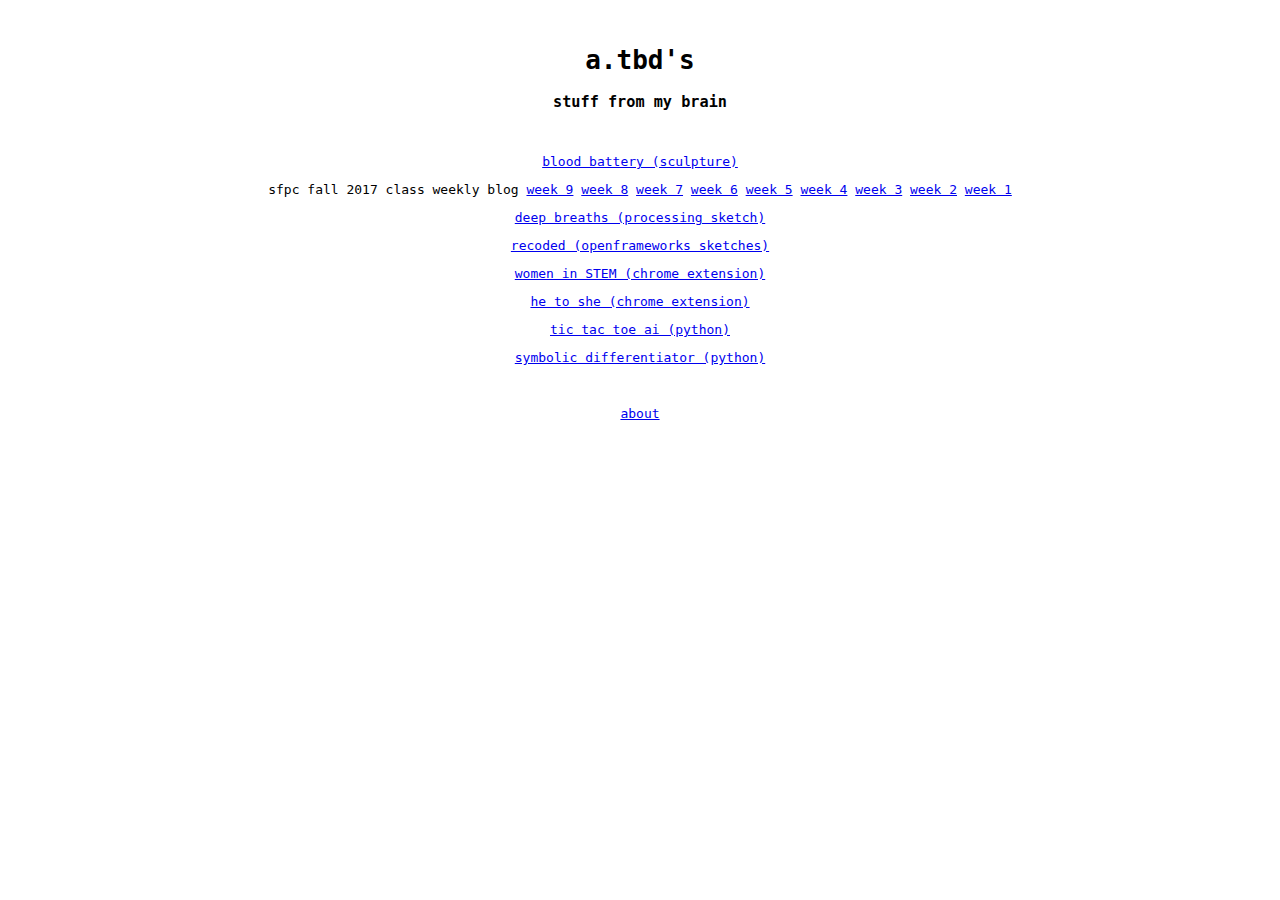
==== index.html @ 3b0b8ae4 "added week 9 to blog list" ====
<!DOCTYPE html>
<html lang="en">
  <head>
    <meta charset="utf-8">
    <meta http-equiv="X-UA-Compatible" content="IE=Edge">
    <title>

    </title>
    <meta name="author" content="ann tbd">
    <meta name="description" content="a.tbd presents stuff from my brain">
    <meta name="viewport" content="width=device-width, initial-scale=1">
    <link rel="stylesheet" href="tachyons/css/tachyons.css">
  </head>
  <body>
    <h1>a.tbd's</h1>
    <h3>stuff from my brain</h3>
    <br>
    <p><a href="blood.html">blood battery (sculpture)</a></p>
    <p>sfpc fall 2017 class weekly blog 
        <a href="https://medium.com/sfpc/fall-2017-wrapping-up-676153cc4e12">week 9</a>
        <a href="http://blog.sfpc.io/post/168159756596/fall-2017-week-8">week 8</a> 
        <a href="http://blog.sfpc.io/post/166960433811/fall-2017-week-7">week 7</a>
        <a href="http://blog.sfpc.io/post/166744077571/fall-2017-week-6">week 6</a>
        <a href="http://blog.sfpc.io/post/166533656606/fall-2017-week-5">week 5</a>
        <a href="http://blog.sfpc.io/post/166265597326/fall-2017-week-4">week 4</a>
        <a href="http://blog.sfpc.io/post/166077586576/fall-2017-week-3">week 3</a>
        <a href="http://blog.sfpc.io/post/165733127476/fall-2017-week-2">week 2</a>
        <a href="http://blog.sfpc.io/post/165486473766/fall-2017-week-1">week 1</a>
    </p>
    <p><a href="https://github.com/a-tbd/sketches">deep breaths (processing sketch)</a></p>
    <p><a href="https://github.com/a-tbd/SFPCRecreations">recoded (openframeworks sketches)</a></p>
    <p><a href="https://chrome.google.com/webstore/detail/radwomen-in-stem-with-eve/pccgobjllhmnkgafhpajephdhhlbobki">women in STEM (chrome extension)</a></p>
    <p><a href="https://chrome.google.com/webstore/detail/modify-he-to-she/blflkplknfahgnokpckmoocnlepepflh">he to she (chrome extension)</a></p>
    <p><a href="https://github.com/a-tbd/tictactoe/tree/master">tic tac toe ai (python)</a></p>
    <p><a href="https://github.com/a-tbd/symbolic_differentiator">symbolic differentiator (python)</a></p>
    <br>
    <p><a href="about.html">about</a></p>
  </body>
</html>

<style>
body {
    font-family: monospace;
    text-align: center;
    padding-top: 20px;
}
</style>
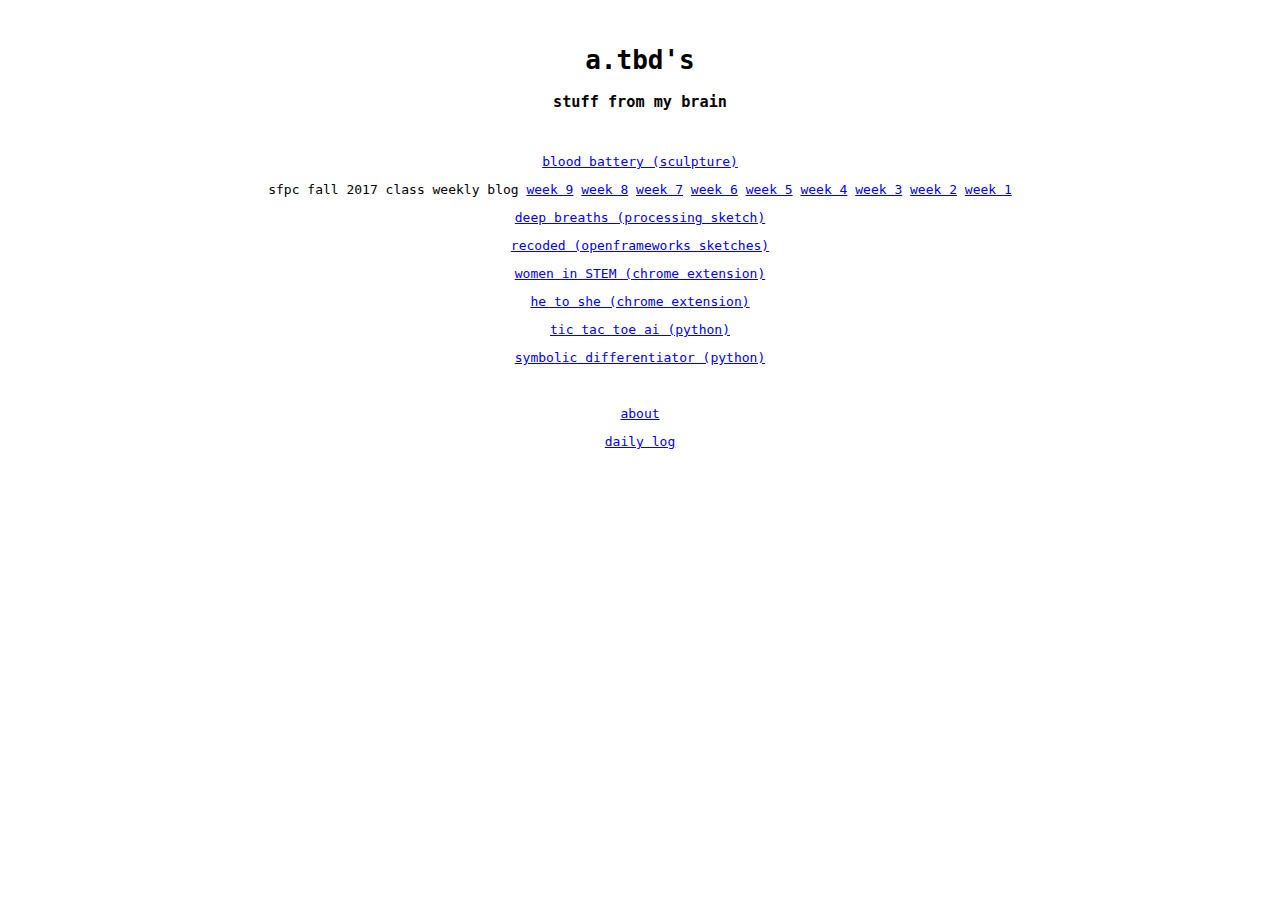
==== commit 202e8e59: "add img folder and daily log link" ====
--- a/index.html
+++ b/index.html
@@ -9,7 +9,6 @@
     <meta name="author" content="ann tbd">
     <meta name="description" content="a.tbd presents stuff from my brain">
     <meta name="viewport" content="width=device-width, initial-scale=1">
-    <link rel="stylesheet" href="tachyons/css/tachyons.css">
   </head>
   <body>
     <h1>a.tbd's</h1>
@@ -35,6 +34,7 @@
     <p><a href="https://github.com/a-tbd/symbolic_differentiator">symbolic differentiator (python)</a></p>
     <br>
     <p><a href="about.html">about</a></p>
+    <p><a href="https://www.notion.so/daily-log-63447c0c2fed42158cb9637cdb04e9af">daily log</a></p>
   </body>
 </html>
 
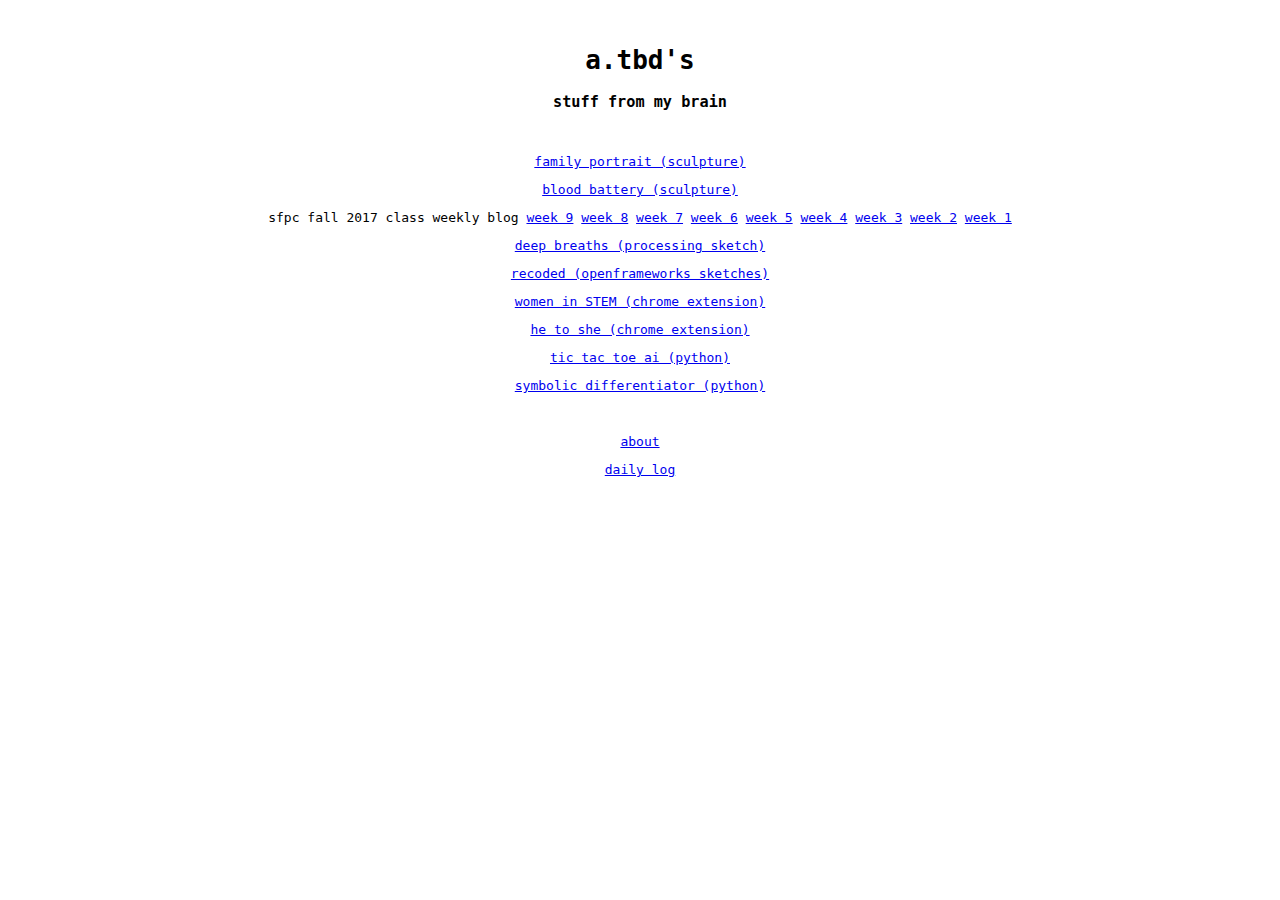
==== commit af660f8b: "first commit family portrait" ====
--- a/index.html
+++ b/index.html
@@ -14,6 +14,7 @@
     <h1>a.tbd's</h1>
     <h3>stuff from my brain</h3>
     <br>
+    <p><a href="family_portrait.html">family portrait (sculpture)</a></p>
     <p><a href="blood.html">blood battery (sculpture)</a></p>
     <p>sfpc fall 2017 class weekly blog 
         <a href="https://medium.com/sfpc/fall-2017-wrapping-up-676153cc4e12">week 9</a>
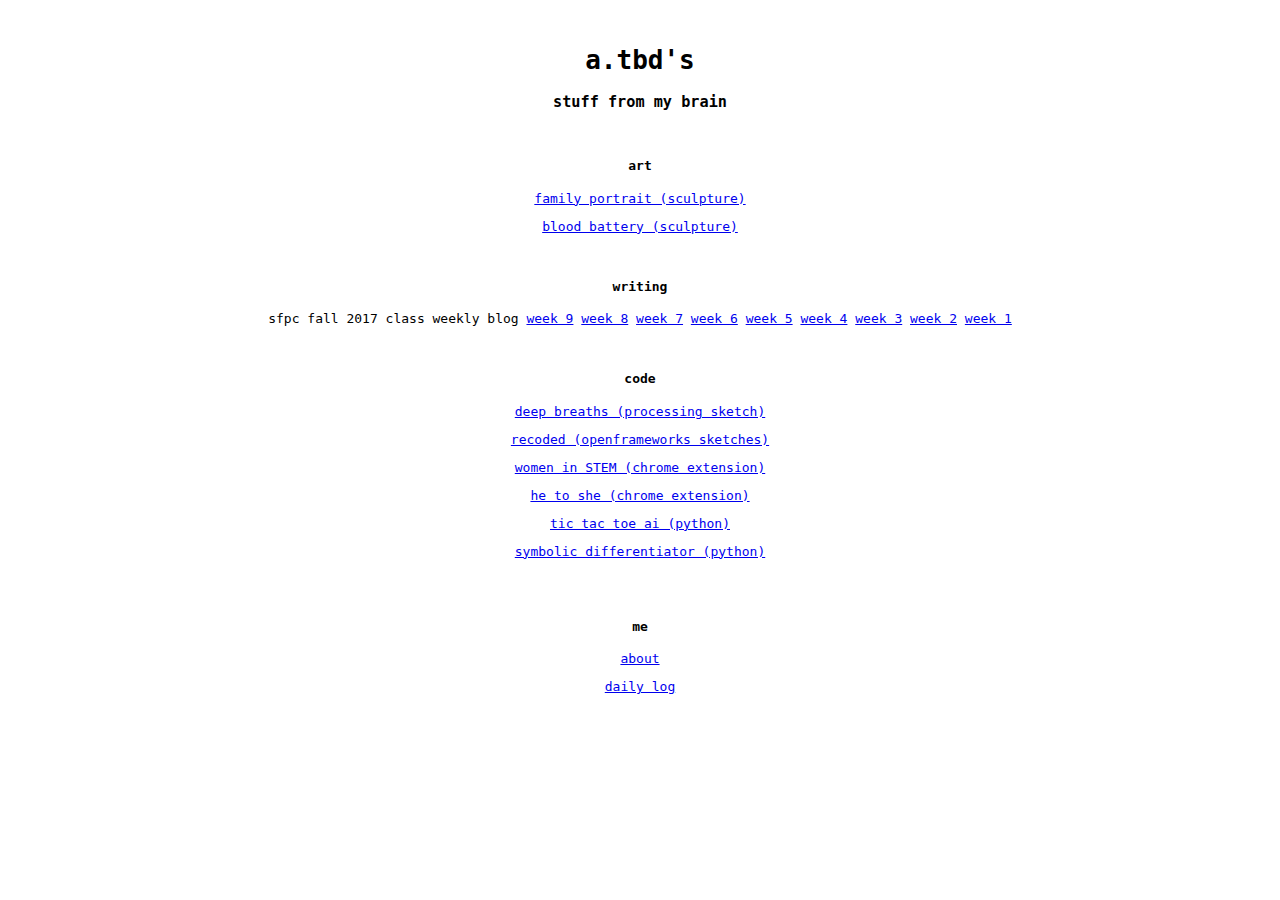
==== commit d4625de4: "added subsections" ====
--- a/index.html
+++ b/index.html
@@ -14,8 +14,12 @@
     <h1>a.tbd's</h1>
     <h3>stuff from my brain</h3>
     <br>
+    <h4>art</h4>
     <p><a href="family_portrait.html">family portrait (sculpture)</a></p>
     <p><a href="blood.html">blood battery (sculpture)</a></p>
+
+    <br>
+    <h4>writing</h4>
     <p>sfpc fall 2017 class weekly blog 
         <a href="https://medium.com/sfpc/fall-2017-wrapping-up-676153cc4e12">week 9</a>
         <a href="http://blog.sfpc.io/post/168159756596/fall-2017-week-8">week 8</a> 
@@ -27,6 +31,9 @@
         <a href="http://blog.sfpc.io/post/165733127476/fall-2017-week-2">week 2</a>
         <a href="http://blog.sfpc.io/post/165486473766/fall-2017-week-1">week 1</a>
     </p>
+
+    <br>
+    <h4>code</h4>
     <p><a href="https://github.com/a-tbd/sketches">deep breaths (processing sketch)</a></p>
     <p><a href="https://github.com/a-tbd/SFPCRecreations">recoded (openframeworks sketches)</a></p>
     <p><a href="https://chrome.google.com/webstore/detail/radwomen-in-stem-with-eve/pccgobjllhmnkgafhpajephdhhlbobki">women in STEM (chrome extension)</a></p>
@@ -34,6 +41,9 @@
     <p><a href="https://github.com/a-tbd/tictactoe/tree/master">tic tac toe ai (python)</a></p>
     <p><a href="https://github.com/a-tbd/symbolic_differentiator">symbolic differentiator (python)</a></p>
     <br>
+
+    <br>
+    <h4>me</h4>
     <p><a href="about.html">about</a></p>
     <p><a href="https://www.notion.so/daily-log-63447c0c2fed42158cb9637cdb04e9af">daily log</a></p>
   </body>
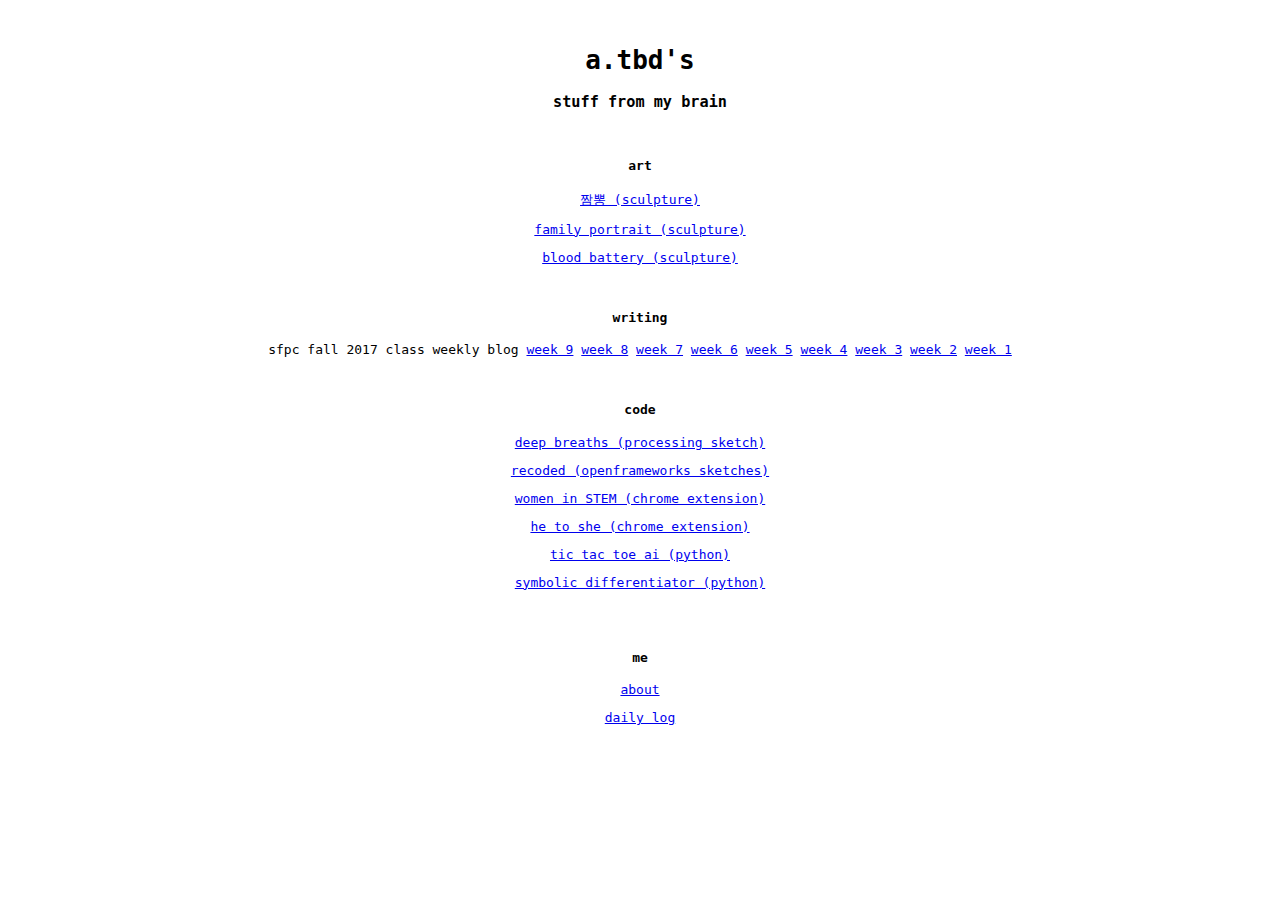
==== commit 24c0602f: "adding jjambbong" ====
--- a/index.html
+++ b/index.html
@@ -15,6 +15,7 @@
     <h3>stuff from my brain</h3>
     <br>
     <h4>art</h4>
+    <p><a href="jjambbong.html">짬뽕 (sculpture)</a></p>
     <p><a href="family_portrait.html">family portrait (sculpture)</a></p>
     <p><a href="blood.html">blood battery (sculpture)</a></p>
 
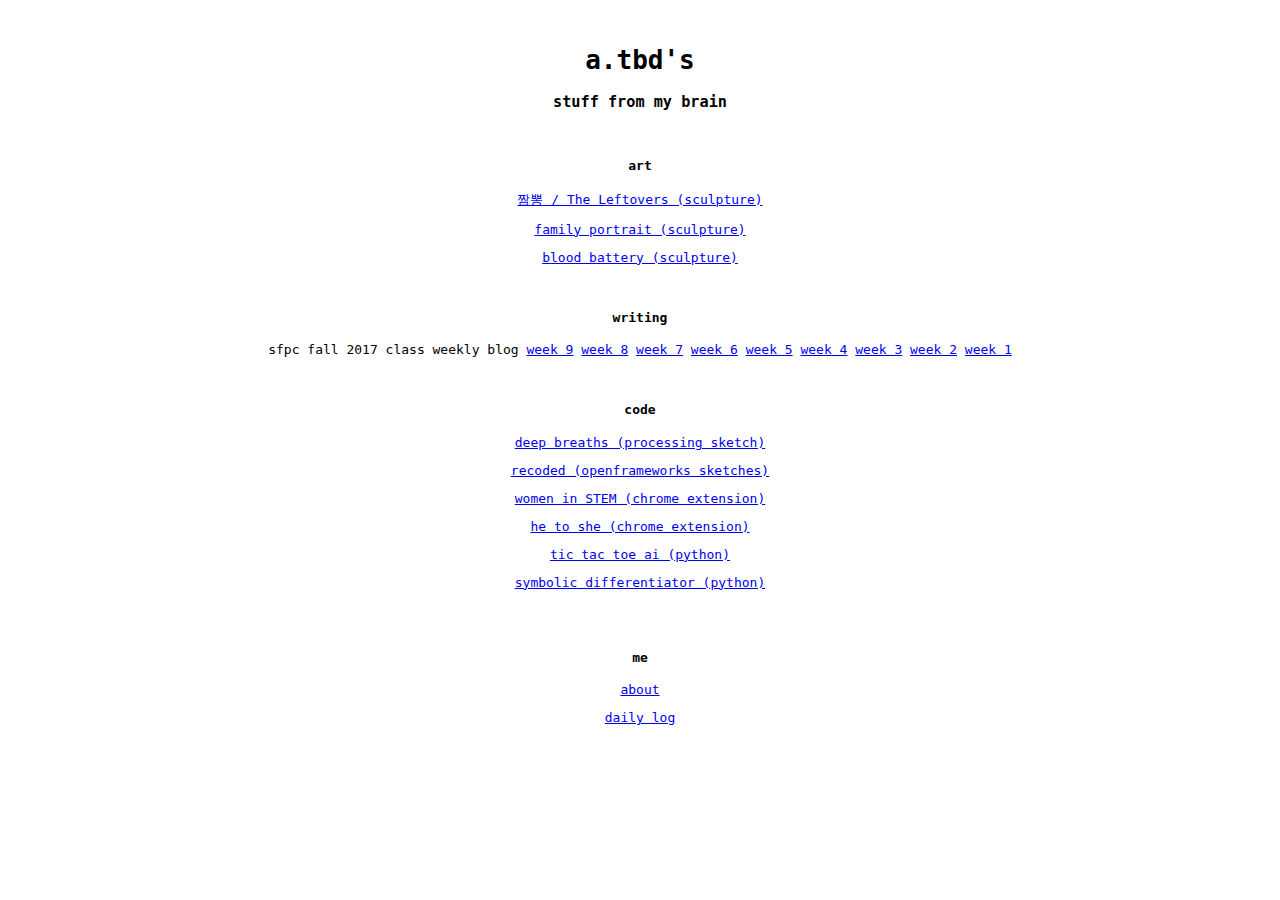
==== commit 3c6ed257: "remove family portrait text" ====
--- a/index.html
+++ b/index.html
@@ -15,7 +15,7 @@
     <h3>stuff from my brain</h3>
     <br>
     <h4>art</h4>
-    <p><a href="jjambbong.html">짬뽕 (sculpture)</a></p>
+    <p><a href="jjambbong.html">짬뽕 / The Leftovers (sculpture)</a></p>
     <p><a href="family_portrait.html">family portrait (sculpture)</a></p>
     <p><a href="blood.html">blood battery (sculpture)</a></p>
 
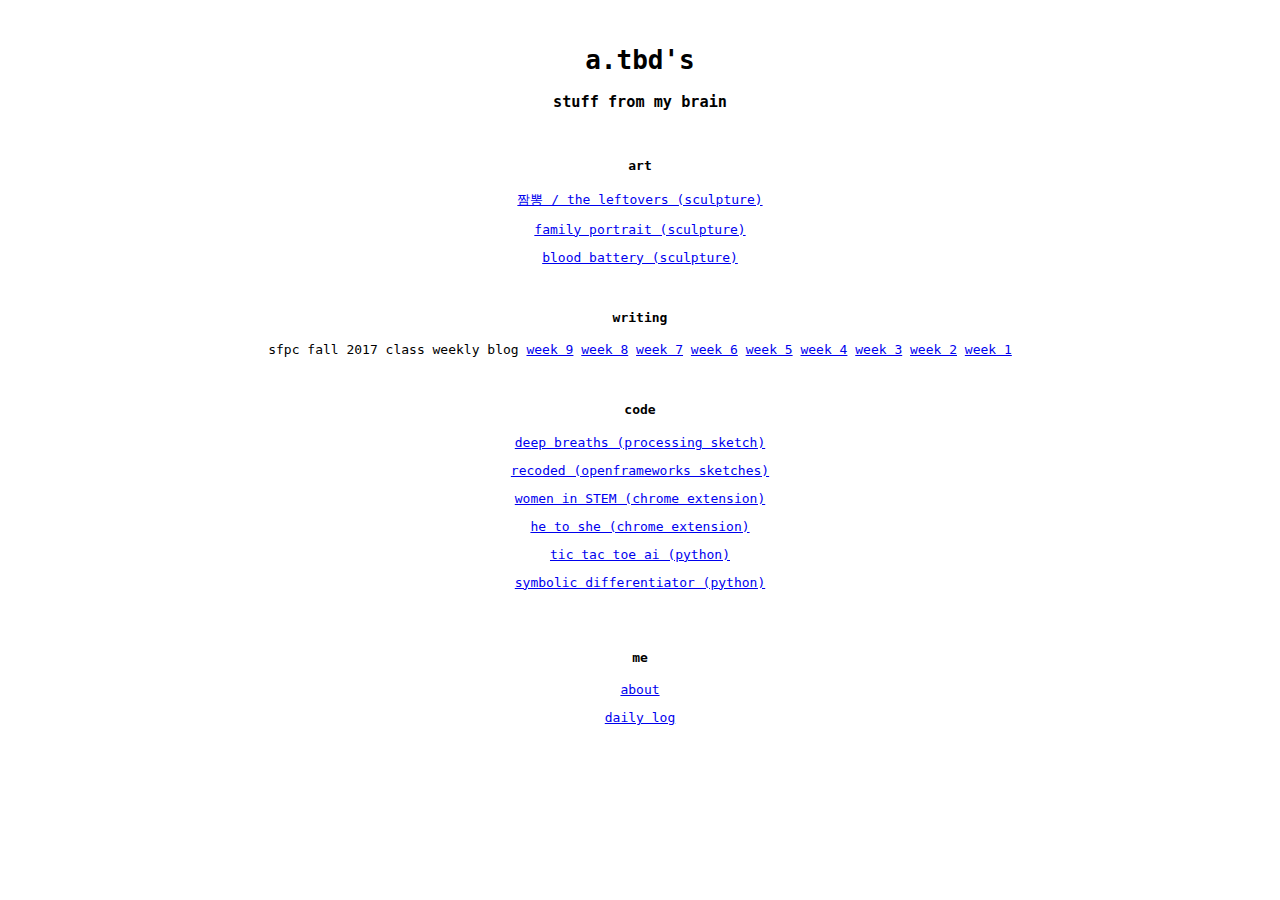
==== commit c9a356a8: "updated leftovers title" ====
--- a/index.html
+++ b/index.html
@@ -15,7 +15,7 @@
     <h3>stuff from my brain</h3>
     <br>
     <h4>art</h4>
-    <p><a href="jjambbong.html">짬뽕 / The Leftovers (sculpture)</a></p>
+    <p><a href="jjambbong.html">짬뽕 / the leftovers (sculpture)</a></p>
     <p><a href="family_portrait.html">family portrait (sculpture)</a></p>
     <p><a href="blood.html">blood battery (sculpture)</a></p>
 
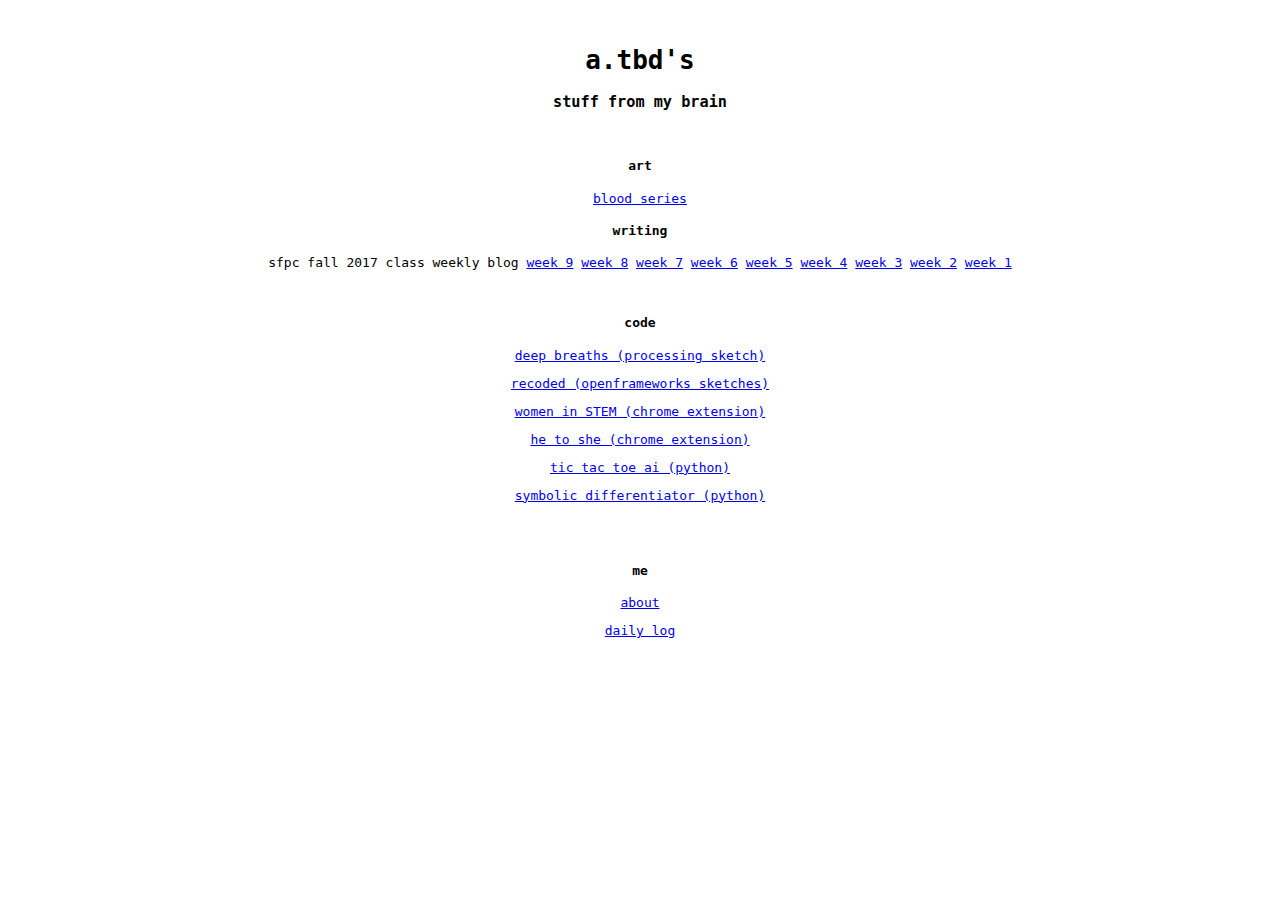
==== commit 8170d073: "added blood series index page" ====
--- a/index.html
+++ b/index.html
@@ -15,9 +15,7 @@
     <h3>stuff from my brain</h3>
     <br>
     <h4>art</h4>
-    <p><a href="jjambbong.html">짬뽕 / the leftovers (sculpture)</a></p>
-    <p><a href="family_portrait.html">family portrait (sculpture)</a></p>
-    <p><a href="blood.html">blood battery (sculpture)</a></p>
+    <p><a href="blood-series.html">blood series</a>
 
     <br>
     <h4>writing</h4>
